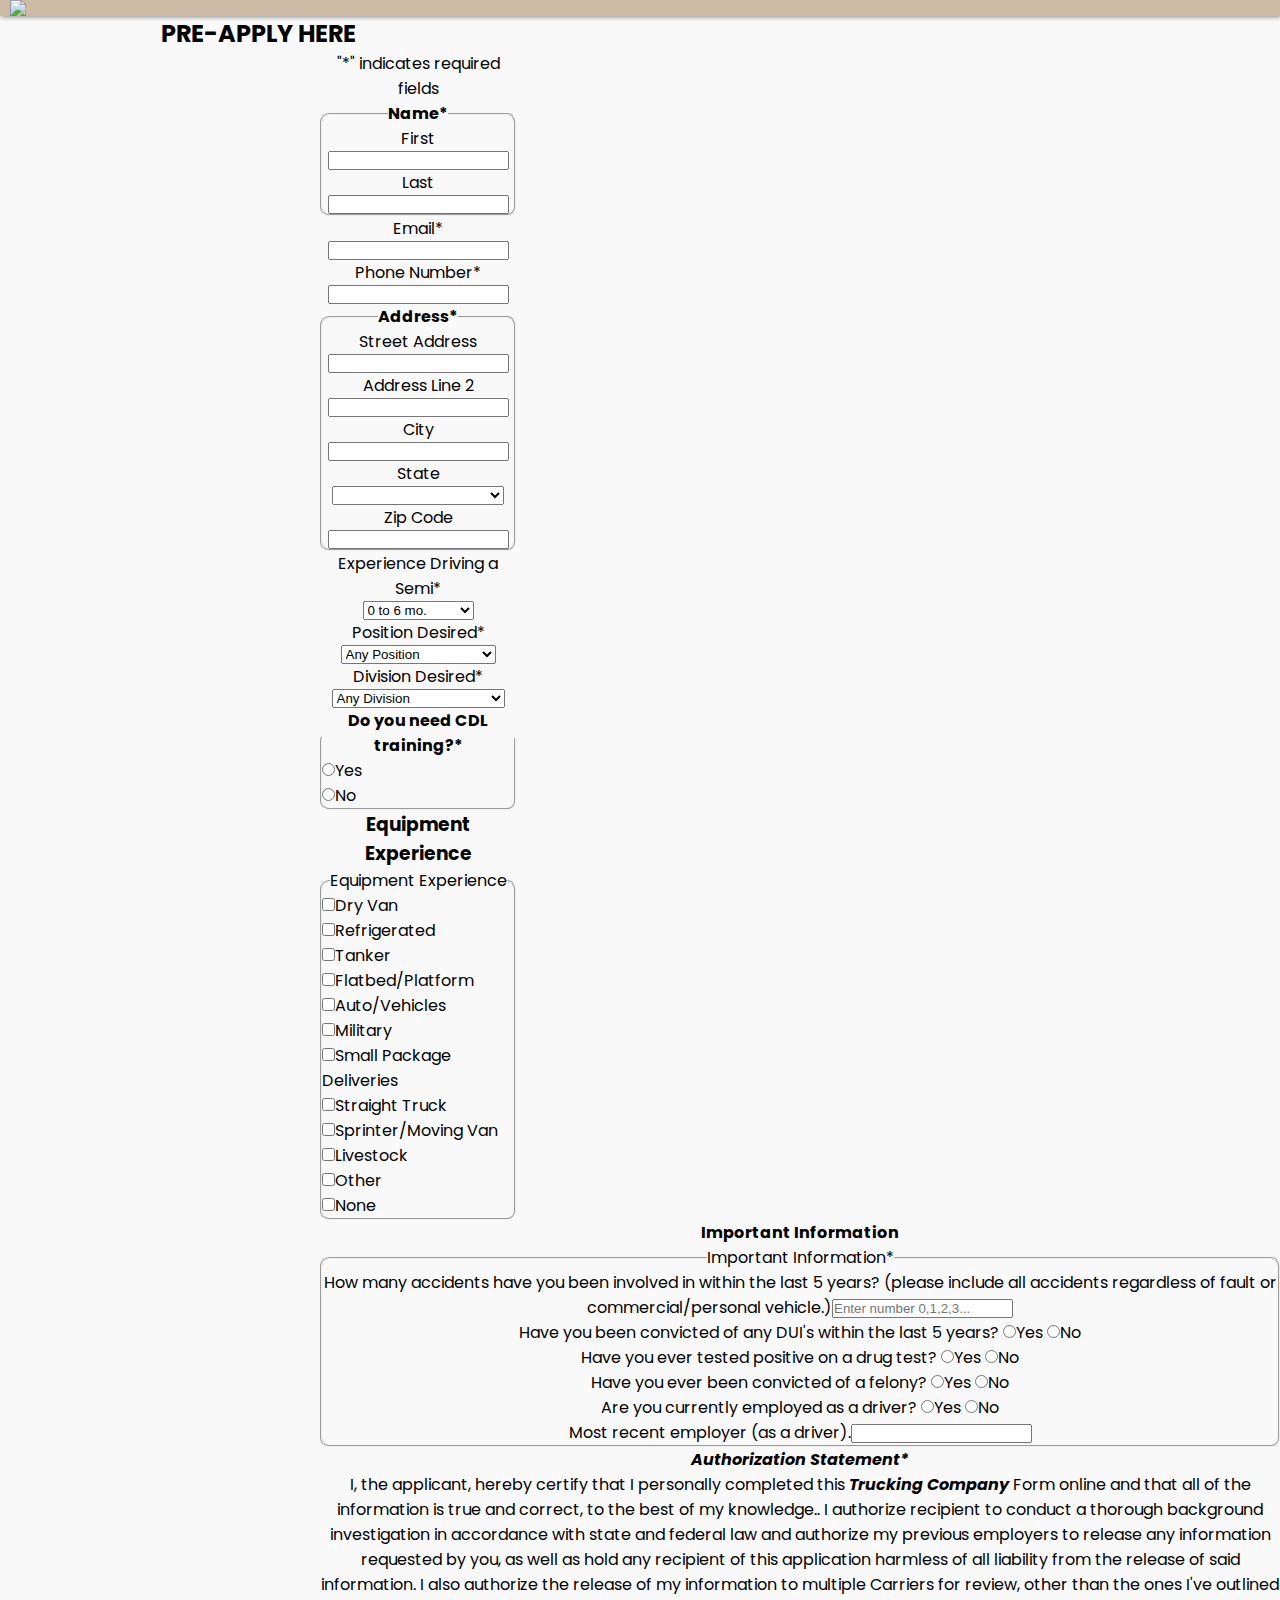
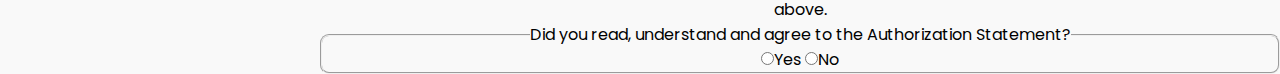
==== apply-here.html @ 95032266 "Update apply-here.html" ====
<html lang="en">
<head>
    <meta charset="UTF-8">
    <meta http-equiv="X-UA-Compatible" content="IE=edge">
    <meta name="viewport" content="width=device-width, initial-scale=1.0">
    <!-- App title -->
    <title>Responsive Pure CSS Menu</title>
    <!-- Link CSS file -->
    <link rel="stylesheet" href="main.css">
</head>
<body>
    <!-- Navigation bar -->
    <header class="header">
        <!-- Logo -->
        <a href="#" class="logo"><img src='https://raw.githubusercontent.com/codingfreak420/sidebar/main/images/logo.jpg'></a>
        <!-- Hamburger icon -->
        <input class="side-menu" type="checkbox" id="side-menu"/>
        <label class="hamb" for="side-menu"><span class="hamb-line"></span></label>
        <!-- Menu -->
        <nav class="nav">
            <ul class="menu">
                <li><a href="#">Request a Quote</a></li>
                <li><a href="#">Testimonials</a> </li>
                <li><a href="#">Apply Here</a></li>
                <li><a href="#">Gallery</a></li>
                <li><a href="#">Contact Us</a></li>
            </ul>
        </nav>
    </header>
    <!-- Main content -->
    <main>
        <article>
            <h2 id'center'<span class='description' id='centerapp'><style id='centerapp'>
@import url('https://fonts.googleapis.com/css2?family=Goldman:wght@700&display=swap');
</style>PRE-APPLY HERE</STYLE></span></h2>
            <p>
            </p>
        </article>
    </main>
</body>
					<main id='driverapp'>		<p id='centerapp'class='required_legend'>&quot;<span class="required_line_required_asterisk">*</span>&quot; indicates required fields</p>
<div class='appbody'> 
  <fieldset name='nameinfo' id='centerapp' ><legend id='centerapp'><label class='name'><b>Name<span class="required_line_required_asterisk">*</span></b></label></legend>
 <form><label for='first-name' class='first-name'id='first-name'>First</label> <input type='text' aria-required='true'></input></form>
 <form><label for='last-name'class='last-name' id='last-name'>Last</label> <input type='text' aria-required='true'></input></form>
    </fieldset>
   <p> <div class='section2' id='centerapp'><label for='email' class='email' id='email'>Email<span class="required_line_required_asterisk">*</span></label><div></div> <input type='text'aria-required='true'></input><div></div>
    <label for='phone-number'class='phone-number' id='phone-number'>Phone Number<span class="required_line_required_asterisk">*</span></label><div></div> <input type='text'aria-required='true'></input>
    </div></p>
    <div>
<p><fieldset name='address' class='addressset' id='centerapp'><legend id='centerapp'><label class='address'><b>Address<span class="required_line_required_asterisk">*</span></b></label></legend>
  <form><label for='street-address' class='street-address' id='street-address'>Street Address</label> <input type='text' aria-required='true'></input></form>
 <form><label for='address-line-2' class='address-line-2' id='address-line-2'>Address Line 2</label> <input type='text' aria-required='true'></input></form>
 <form><label for='city'class='city' id='city'>City</label> <input type='text' aria-required='true'></input></form><form> <label for='state'class='state' id='state'>State</label> <select name='slstate' id='slstate' aria-required='true'><option value='' selected='selected'></option><option value='Alabama' >Alabama</option><option value='Alaska' >Alaska</option><option value='American Samoa' >American Samoa</option><option value='Arizona' >Arizona</option><option value='Arkansas' >Arkansas</option><option value='California' >California</option><option value='Colorado' >Colorado</option><option value='Connecticut' >Connecticut</option><option value='Delaware' >Delaware</option><option value='District of Columbia' >District of Columbia</option><option value='Florida' >Florida</option><option value='Georgia' >Georgia</option><option value='Guam' >Guam</option><option value='Hawaii' >Hawaii</option><option value='Idaho' >Idaho</option><option value='Illinois' >Illinois</option><option value='Indiana' >Indiana</option><option value='Iowa' >Iowa</option><option value='Kansas' >Kansas</option><option value='Kentucky' >Kentucky</option><option value='Louisiana' >Louisiana</option><option value='Maine' >Maine</option><option value='Maryland' >Maryland</option><option value='Massachusetts' >Massachusetts</option><option value='Michigan' >Michigan</option><option value='Minnesota' >Minnesota</option><option value='Mississippi' >Mississippi</option><option value='Missouri' >Missouri</option><option value='Montana' >Montana</option><option value='Nebraska' >Nebraska</option><option value='Nevada' >Nevada</option><option value='New Hampshire' >New Hampshire</option><option value='New Jersey' >New Jersey</option><option value='New Mexico' >New Mexico</option><option value='New York' >New York</option><option value='North Carolina' >North Carolina</option><option value='North Dakota' >North Dakota</option><option value='Northern Mariana Islands' >Northern Mariana Islands</option><option value='Ohio' >Ohio</option><option value='Oklahoma' >Oklahoma</option><option value='Oregon' >Oregon</option><option value='Pennsylvania' >Pennsylvania</option><option value='Puerto Rico' >Puerto Rico</option><option value='Rhode Island' >Rhode Island</option><option value='South Carolina' >South Carolina</option><option value='South Dakota' >South Dakota</option><option value='Tennessee' >Tennessee</option><option value='Texas' >Texas</option><option value='Utah' >Utah</option><option value='U.S. Virgin Islands' >U.S. Virgin Islands</option><option value='Vermont' >Vermont</option><option value='Virginia' >Virginia</option><option value='Washington' >Washington</option><option value='West Virginia' >West Virginia</option><option value='Wisconsin' >Wisconsin</option><option value='Wyoming' >Wyoming</option><option value='Armed Forces Americas' >Armed Forces Americas</option><option value='Armed Forces Europe' >Armed Forces Europe</option><option value='Armed Forces Pacific' >Armed Forces Pacific</option></select></form><form> 
  <label for='zip-code' id='zip-code' class='zip-code'>Zip Code</label> <input type='text' aria-required='true'></input></form>
    </fieldset></p>
</div>    
<div class='section4'id='centerapp'><label for='experience' class='experience' id='experience'>Experience Driving a Semi<span class="required_line_required_asterisk">*</span></label><div></div> <select name='expsl' id='expsl' class='expsl'    aria-required="true" aria-invalid="false" ><option value='0 to 6 mo.' >0 to 6 mo.</option><option value='6 mo. to 1 yr.' >6 mo. to 1 yr.</option><option value='1 yr. to 2 yrs.' >1 yr. to 2 yrs.</option><option value='2 yrs. or More' >2 yrs. or More</option><option value='Does not apply' >Does not apply</option></select><div></div>
<label for='position-desired'class='position-desired' id='position-desired'>Position Desired<span class="required_line_required_asterisk">*</span></label><div></div> <select name='positiondesiredsl' id='positiondesiredsl' class='positiondesiredsl'    aria-required="true" ><option value='Any Position' >Any Position</option><option value='Company Driver Solo' >Company Driver Solo</option><option value='Company Driver Team' >Company Driver Team</option><option value='Owner Operator Solo' >Owner Operator Solo</option><option value='Owner Operator Team' >Owner Operator Team</option></select><div></div>
<label for='division'class='division' id='division'>Division Desired<span class="required_line_required_asterisk">*</span></label><div></div> <select name='divisionsl' id='divisionsl' class='divisionsl'    aria-required="true" ><option value='Any Division' >Any Division</option><option value='Regional/TX Refrigerated' >Regional/TX Refrigerated</option><option value='OTR Regrigerated' >OTR Regrigerated</option><option value='Regional/TX Dry Van' >Regional/TX Dry Van</option><option value='OTR Dry Van' >OTR Dry Van Team</option></select></div><div></div>
<p><fieldset name='trainingset'><legend id='centerapp'><label class='training'><b>Do you need CDL training?<span class="required_line_required_asterisk">*</span></b></label></legend>
  <input type='radio'name='training'value='yes' id='yes' class='trainingyes'required ><label for='trainingyes'>Yes</radio></label><br>
  <div></div>
  <input type='radio'value='no' name='training' id='no' class='trainingno'><label for='trainingno'>No</radio></label></fieldset></p>
  <div></div>
  <h3 id='centerapp'>Equipment Experience</h3>
    <fieldset><legend id='centerapp'>Equipment Experience</legend><div></div>
    <input type='checkbox'><label for='dryvan' class='dryvan'>Dry Van</label></input><div></div>
    <input type='checkbox'><label for='refrigerated' class='refrigerated'>Refrigerated</label></input><div></div>
    <input type='checkbox'><label for='tanker' class='tanker'>Tanker</label></input><div></div>
    <input type='checkbox'><label for='flatbed' class='flatbed'>Flatbed/Platform</label></input><div></div>
    <input type='checkbox'><label for='auto' class='auto'>Auto/Vehicles</label></input><div></div>
    <input type='checkbox'><label for='military' class='military'>Military</label></input><div></div>
    <input type='checkbox'><label for='smallpack' class='smallpack'>Small Package Deliveries</label></input><div></div>
    <input type='checkbox'><label for='straight-truck' class='straight-truck'>Straight Truck</label></input><div></div>
    <input type='checkbox'><label for='sprinter' class='sprinter'>Sprinter/Moving Van</label></input><div></div>
    <input type='checkbox'><label for='livestock' class='livestock'>Livestock</label></input><div></div>
    <input type='checkbox'><label for='othereqex' class='othereqex'>Other</label></input><div></div><input type='checkbox'><label for='noneeqexp' class='noneeqexp'>None</label></input><div></div></fieldset>
<div></div>
  <h4 id='centerapp'>Important Information</h4>

    <fieldset id='centerapp'><legend id='centerapp'>Important Information<span class="required_line_required_asterisk">*</span></legend>
    <ul>
    <li><label for='accidents' class='accidents'id='accidents'>How many accidents have you been involved in within the last 5 years? (please include all accidents regardless of fault or commercial/personal vehicle.)</label><input name='accidents' placeholder='Enter number 0,1,2,3...' aria-required="true"></li>
    <li><label for='dui'>Have you been convicted of any DUI's within the last 5 years? </label><input type='radio'name='duiradio'id='yesdui'class='yesdui'required><label>Yes</label>
     <input type='radio' name='duiradio' id='nodui' class='nodui'><label>No</label></li>
     <li>Have you ever tested positive on a drug test? 
       <input type='radio'name='drugtestradio'id='yesdrugtest'class='yesdrugtest' required><label>Yes</label>
     <input type='radio' name='drugtestradio' id='nodrugtest' class='nodrugtest'><label>No</label>
     </li>
     <li>Have you ever been convicted of a felony?
       <input type='radio'name='felonyradio'id='yesfelony'class='yesfelony' required><label>Yes</label>
     <input type='radio' name='felonyradio' id='nofelony' class='nofelony'><label>No</label>
     </li>
     <li>Are you currently employed as a driver? <input type='radio'name='employedradio'id='yesemployed'class='yesemplpoyed' required><label>Yes</label>
     <input type='radio' name='employedradio' id='noemployed' class='noemployed'><label>No</label>
     <li>Most recent employer (as a driver).<input type='text' id='recent-employer' class='recent-employer' required /></li>
     </ul>
    </fieldset>
 <h4 id='centerapp'><i>Authorization Statement<span class="required_line_required_asterisk">*</i></h4> 
 <div id='centerapp'>I, the applicant, hereby certify that I personally completed this <b><i>Trucking Company</i></b> Form online and that all of the information is true and correct, to the best of my knowledge.. I authorize recipient to conduct a thorough background investigation in accordance with state and federal law and authorize my previous employers to release any information requested by you, as well as hold any recipient of this application harmless of all liability from the release of said information.  I also authorize the release of my information to multiple Carriers for review, other than the ones I've outlined above. </div>
 <p><fieldset id='centerapp'><legend id='centerapp'>Did you read, understand and agree to the Authorization Statement?</legend><input type='radio'name='authorizeradio'id='yesauthorize'class='yesauthorize' required><label>Yes</label>
     <input type='radio' name='authorizeradio' id='noauthorize' class='noautorize'><label>No</label></fieldset></p>   </main></body>
</html>
---- main.css ----
/* Theming */
@import url("https://fonts.googleapis.com/css2?family=Poppins:wght@400;700&display=swap"); /* import font */

:root{
    --white: #f9f9f9;
    --black: #CDBAA5;
    --gray: #85888C;
} /* variables*/

/* Reset */
*{
    margin: 0;
    padding: 0;
    box-sizing: border-box;
}
body{
    background-color: var(--white);
    font-family: "Poppins", sans-serif;
}
a{
    text-decoration: none;
}
ul{
    list-style: none;
}

/* Header */
.header{
    background-color: var(--black);
    box-shadow: 1px 1px 5px 0px var(--gray);
    position: sticky;
    top: 0;
    width: 100%;
}
/* Logo */
.logo{
    display: inline-block;
    color: var(--white);
    font-size: 60px;
    margin-left: 10px;
}

/* Nav menu */
.nav{
    width: 100%;
    height: 100%;
    position: fixed;
    background-color: var(--black);
    overflow: hidden;

}
.menu a{
    display: block;
    padding: 30px;
    color: var(--white);
}
.menu a:hover{
    background-color: var(--gray);
}
.nav{
    max-height: 0;
    transition: max-height .5s ease-out;
}

/* Menu Icon */
.hamb{
    cursor: pointer;
    float: right;
    padding: 40px 20px;
}/* Style label tag */

.hamb-line {
    background: var(--white);
    display: block;
    height: 2px;
    position: relative;
    width: 24px;

} /* Style span tag */

.hamb-line::before,
.hamb-line::after{
    background: var(--white);
    content: '';
    display: block;
    height: 100%;
    position: absolute;
    transition: all .2s ease-out;
    width: 100%;
}
.hamb-line::before{
    top: 5px;
}
.hamb-line::after{
    top: -5px;
}

.side-menu {
    display: none;
} /* Hide checkbox */


/* Toggle menu icon */
.side-menu:checked ~ nav{
    max-height: 100%;
}
.side-menu:checked ~ .hamb .hamb-line {
    background: transparent;
}
.side-menu:checked ~ .hamb .hamb-line::before {
    transform: rotate(-45deg);
    top:0;
}
.side-menu:checked ~ .hamb .hamb-line::after {
    transform: rotate(45deg);
    top:0;
}

/* Responsiveness */
@media (min-width: 1040px) {
    .nav{
        max-height: none;
        top: 0;
        position: relative;
        float: right;
        width: fit-content;
        background-color: transparent;
    }
    .menu li{
        float: left;
    }
    .menu a:hover{
        background-color: transparent;
        color: var(--gray);

    }

    .hamb{
        display: none;
    }
}


#centerapp {text-align: center;
  margin:auto;}



fieldset {border-radius: 9px}

#driverapp { padding-left: 25%;}
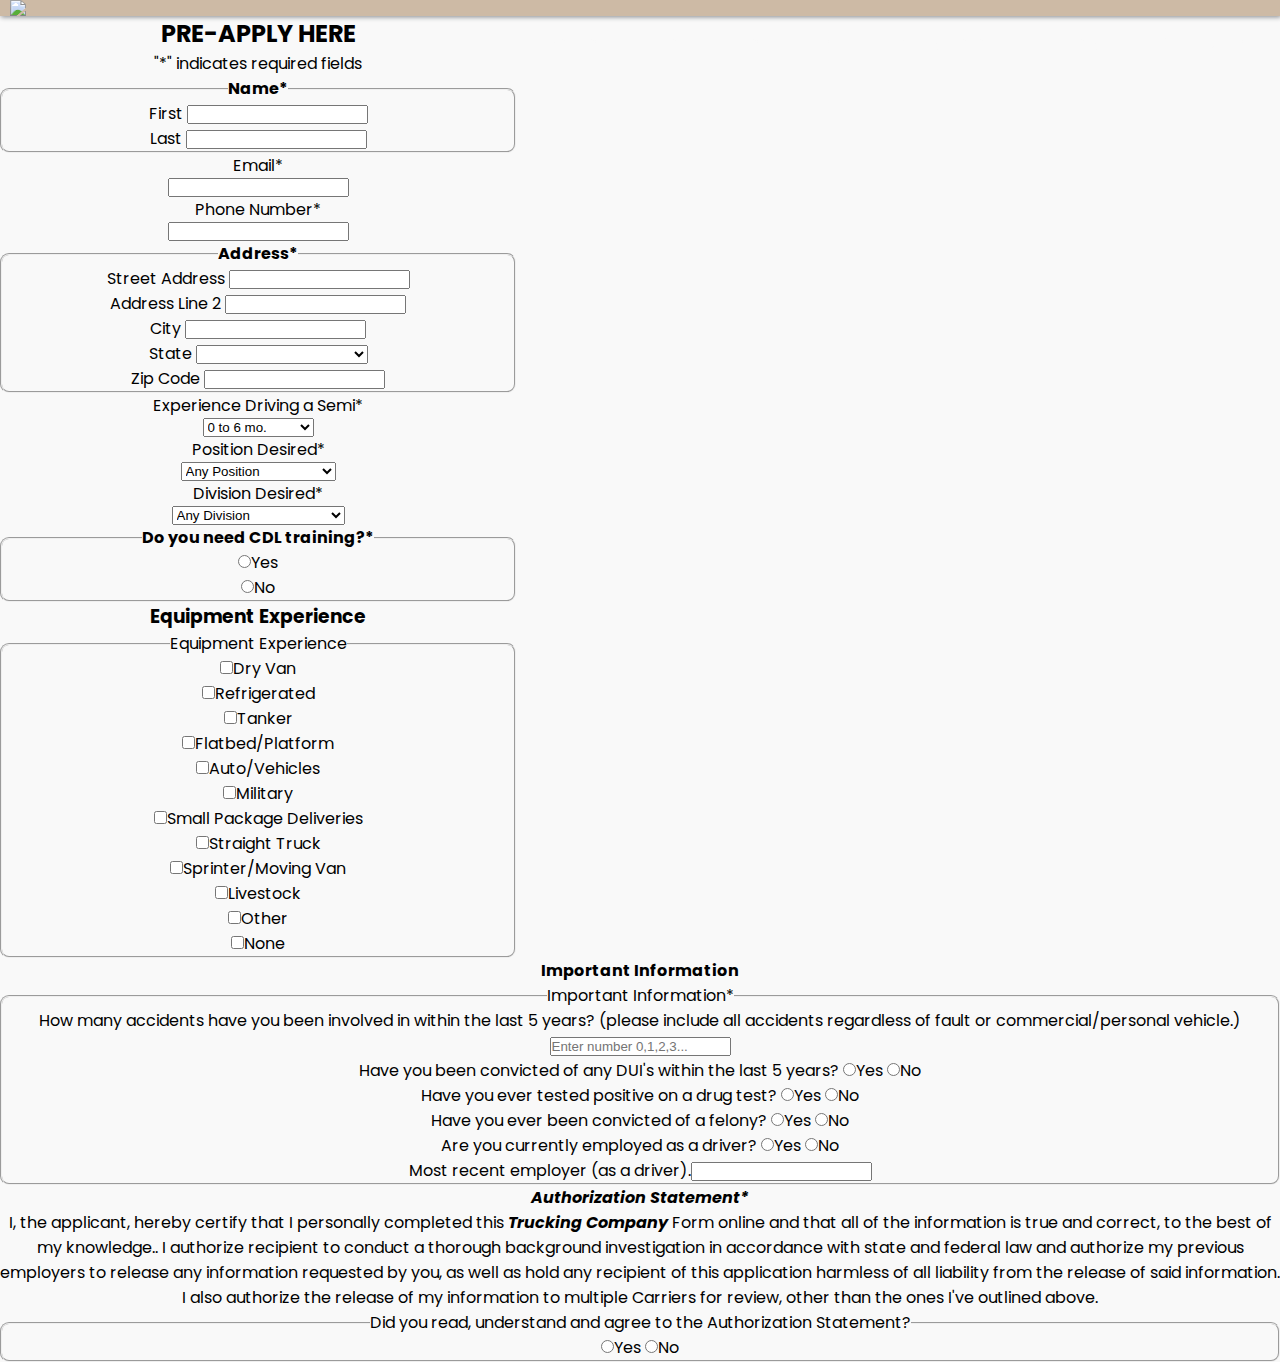
==== commit 644a913a: "Update apply-here.html" ====
--- a/apply-here.html
+++ b/apply-here.html
@@ -30,7 +30,7 @@
     <!-- Main content -->
     <main>
         <article>
-            <h2 id'center'<span class='description' id='centerapp'><style id='centerapp'>
+            <h2 id'centerapp'<span class='description' id='centerapp'><style id='centerapp'>
 @import url('https://fonts.googleapis.com/css2?family=Goldman:wght@700&display=swap');
 </style>PRE-APPLY HERE</STYLE></span></h2>
             <p>
@@ -38,7 +38,7 @@
         </article>
     </main>
 </body>
-					<main id='driverapp'>		<p id='centerapp'class='required_legend'>&quot;<span class="required_line_required_asterisk">*</span>&quot; indicates required fields</p>
+					<main id='centerapp'>		<p id='centerapp'class='required_legend'>&quot;<span class="required_line_required_asterisk">*</span>&quot; indicates required fields</p>
 <div class='appbody'> 
   <fieldset name='nameinfo' id='centerapp' ><legend id='centerapp'><label class='name'><b>Name<span class="required_line_required_asterisk">*</span></b></label></legend>
  <form><label for='first-name' class='first-name'id='first-name'>First</label> <input type='text' aria-required='true'></input></form>
--- a/main.css
+++ b/main.css
@@ -148,6 +148,7 @@
 
 fieldset {border-radius: 9px}
 
-#driverapp { padding-left: 25%;}
+#driverapp { padding-left: 40%;
+margin-right: -40%}
 
 
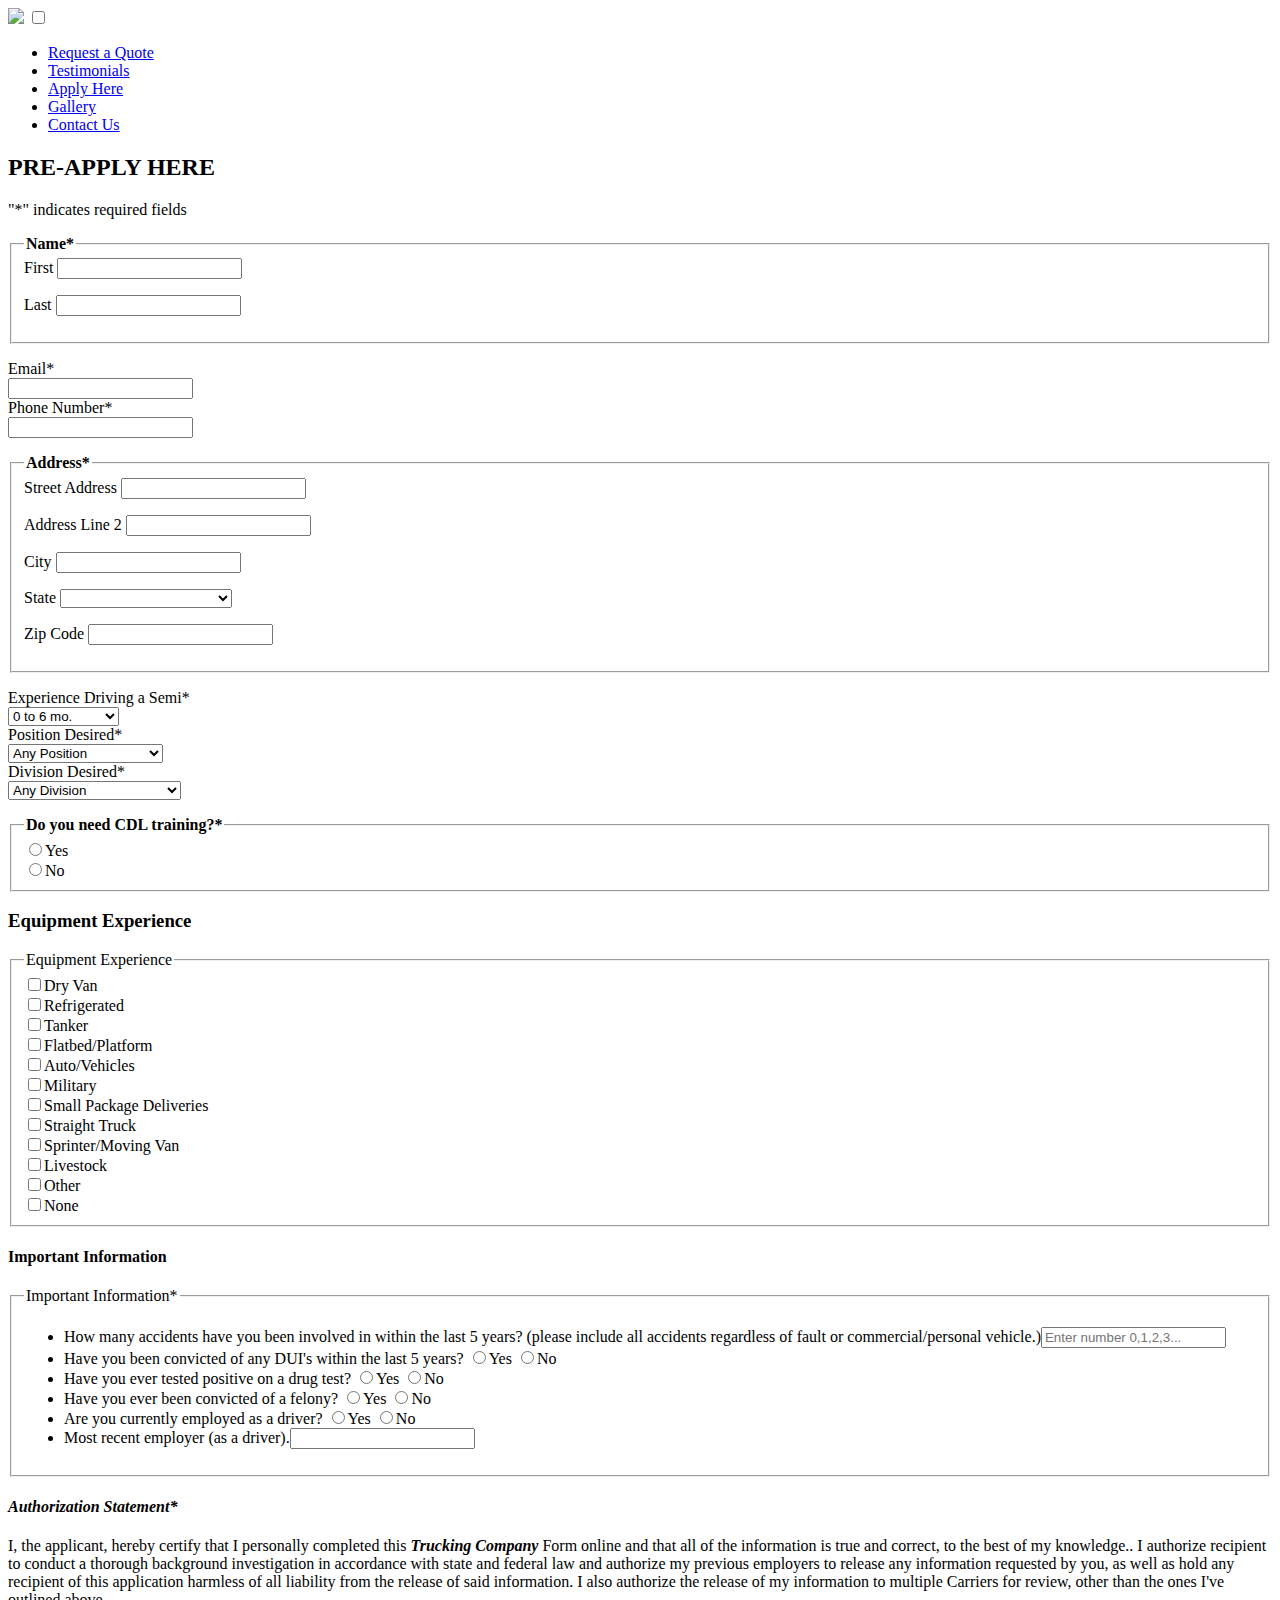
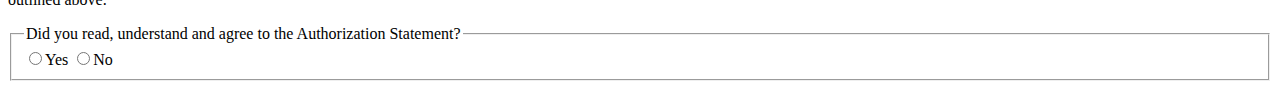
==== commit 1fe529c2: "Update apply-here.html" ====
--- a/apply-here.html
+++ b/apply-here.html
@@ -6,7 +6,7 @@
     <!-- App title -->
     <title>Responsive Pure CSS Menu</title>
     <!-- Link CSS file -->
-    <link rel="stylesheet" href="main.css">
+    <link rel="stylesheet" href="styles.css">
 </head>
 <body>
     <!-- Navigation bar -->
@@ -30,7 +30,7 @@
     <!-- Main content -->
     <main>
         <article>
-            <h2 id'centerapp'<span class='description' id='centerapp'><style id='centerapp'>
+          <h2 id'centerapp'<span class='description' id='centerapp'><style id='centerapp'>
 @import url('https://fonts.googleapis.com/css2?family=Goldman:wght@700&display=swap');
 </style>PRE-APPLY HERE</STYLE></span></h2>
             <p>
@@ -38,9 +38,9 @@
         </article>
     </main>
 </body>
-					<main id='centerapp'>		<p id='centerapp'class='required_legend'>&quot;<span class="required_line_required_asterisk">*</span>&quot; indicates required fields</p>
+			<main id='centerapp'>		<p id='centerapp'class='required_legend'>&quot;<span class="required_line_required_asterisk">*</span>&quot; indicates required fields</p>
 <div class='appbody'> 
-  <fieldset name='nameinfo' id='centerapp' ><legend id='centerapp'><label class='name'><b>Name<span class="required_line_required_asterisk">*</span></b></label></legend>
+  <fieldset name='nameinfo' id='centerapp' ><legend id='centerappheader'><label class='name'><b>Name<span class="required_line_required_asterisk">*</span></b></label></legend>
  <form><label for='first-name' class='first-name'id='first-name'>First</label> <input type='text' aria-required='true'></input></form>
  <form><label for='last-name'class='last-name' id='last-name'>Last</label> <input type='text' aria-required='true'></input></form>
     </fieldset>
@@ -48,7 +48,7 @@
     <label for='phone-number'class='phone-number' id='phone-number'>Phone Number<span class="required_line_required_asterisk">*</span></label><div></div> <input type='text'aria-required='true'></input>
     </div></p>
     <div>
-<p><fieldset name='address' class='addressset' id='centerapp'><legend id='centerapp'><label class='address'><b>Address<span class="required_line_required_asterisk">*</span></b></label></legend>
+<p><fieldset name='address' class='addressset' id='centerapp'><legend id='centerappheader'><label class='address'><b>Address<span class="required_line_required_asterisk">*</span></b></label></legend>
   <form><label for='street-address' class='street-address' id='street-address'>Street Address</label> <input type='text' aria-required='true'></input></form>
  <form><label for='address-line-2' class='address-line-2' id='address-line-2'>Address Line 2</label> <input type='text' aria-required='true'></input></form>
  <form><label for='city'class='city' id='city'>City</label> <input type='text' aria-required='true'></input></form><form> <label for='state'class='state' id='state'>State</label> <select name='slstate' id='slstate' aria-required='true'><option value='' selected='selected'></option><option value='Alabama' >Alabama</option><option value='Alaska' >Alaska</option><option value='American Samoa' >American Samoa</option><option value='Arizona' >Arizona</option><option value='Arkansas' >Arkansas</option><option value='California' >California</option><option value='Colorado' >Colorado</option><option value='Connecticut' >Connecticut</option><option value='Delaware' >Delaware</option><option value='District of Columbia' >District of Columbia</option><option value='Florida' >Florida</option><option value='Georgia' >Georgia</option><option value='Guam' >Guam</option><option value='Hawaii' >Hawaii</option><option value='Idaho' >Idaho</option><option value='Illinois' >Illinois</option><option value='Indiana' >Indiana</option><option value='Iowa' >Iowa</option><option value='Kansas' >Kansas</option><option value='Kentucky' >Kentucky</option><option value='Louisiana' >Louisiana</option><option value='Maine' >Maine</option><option value='Maryland' >Maryland</option><option value='Massachusetts' >Massachusetts</option><option value='Michigan' >Michigan</option><option value='Minnesota' >Minnesota</option><option value='Mississippi' >Mississippi</option><option value='Missouri' >Missouri</option><option value='Montana' >Montana</option><option value='Nebraska' >Nebraska</option><option value='Nevada' >Nevada</option><option value='New Hampshire' >New Hampshire</option><option value='New Jersey' >New Jersey</option><option value='New Mexico' >New Mexico</option><option value='New York' >New York</option><option value='North Carolina' >North Carolina</option><option value='North Dakota' >North Dakota</option><option value='Northern Mariana Islands' >Northern Mariana Islands</option><option value='Ohio' >Ohio</option><option value='Oklahoma' >Oklahoma</option><option value='Oregon' >Oregon</option><option value='Pennsylvania' >Pennsylvania</option><option value='Puerto Rico' >Puerto Rico</option><option value='Rhode Island' >Rhode Island</option><option value='South Carolina' >South Carolina</option><option value='South Dakota' >South Dakota</option><option value='Tennessee' >Tennessee</option><option value='Texas' >Texas</option><option value='Utah' >Utah</option><option value='U.S. Virgin Islands' >U.S. Virgin Islands</option><option value='Vermont' >Vermont</option><option value='Virginia' >Virginia</option><option value='Washington' >Washington</option><option value='West Virginia' >West Virginia</option><option value='Wisconsin' >Wisconsin</option><option value='Wyoming' >Wyoming</option><option value='Armed Forces Americas' >Armed Forces Americas</option><option value='Armed Forces Europe' >Armed Forces Europe</option><option value='Armed Forces Pacific' >Armed Forces Pacific</option></select></form><form> 
@@ -58,13 +58,13 @@
 <div class='section4'id='centerapp'><label for='experience' class='experience' id='experience'>Experience Driving a Semi<span class="required_line_required_asterisk">*</span></label><div></div> <select name='expsl' id='expsl' class='expsl'    aria-required="true" aria-invalid="false" ><option value='0 to 6 mo.' >0 to 6 mo.</option><option value='6 mo. to 1 yr.' >6 mo. to 1 yr.</option><option value='1 yr. to 2 yrs.' >1 yr. to 2 yrs.</option><option value='2 yrs. or More' >2 yrs. or More</option><option value='Does not apply' >Does not apply</option></select><div></div>
 <label for='position-desired'class='position-desired' id='position-desired'>Position Desired<span class="required_line_required_asterisk">*</span></label><div></div> <select name='positiondesiredsl' id='positiondesiredsl' class='positiondesiredsl'    aria-required="true" ><option value='Any Position' >Any Position</option><option value='Company Driver Solo' >Company Driver Solo</option><option value='Company Driver Team' >Company Driver Team</option><option value='Owner Operator Solo' >Owner Operator Solo</option><option value='Owner Operator Team' >Owner Operator Team</option></select><div></div>
 <label for='division'class='division' id='division'>Division Desired<span class="required_line_required_asterisk">*</span></label><div></div> <select name='divisionsl' id='divisionsl' class='divisionsl'    aria-required="true" ><option value='Any Division' >Any Division</option><option value='Regional/TX Refrigerated' >Regional/TX Refrigerated</option><option value='OTR Regrigerated' >OTR Regrigerated</option><option value='Regional/TX Dry Van' >Regional/TX Dry Van</option><option value='OTR Dry Van' >OTR Dry Van Team</option></select></div><div></div>
-<p><fieldset name='trainingset'><legend id='centerapp'><label class='training'><b>Do you need CDL training?<span class="required_line_required_asterisk">*</span></b></label></legend>
+<p><fieldset id='centerapp' name='trainingset'><legend id='centerappheader'><label class='training'><b>Do you need CDL training?<span class="required_line_required_asterisk">*</span></b></label></legend>
   <input type='radio'name='training'value='yes' id='yes' class='trainingyes'required ><label for='trainingyes'>Yes</radio></label><br>
   <div></div>
   <input type='radio'value='no' name='training' id='no' class='trainingno'><label for='trainingno'>No</radio></label></fieldset></p>
   <div></div>
   <h3 id='centerapp'>Equipment Experience</h3>
-    <fieldset><legend id='centerapp'>Equipment Experience</legend><div></div>
+    <fieldset id='centerapp'><legend id='centerappheader'>Equipment Experience</legend><div></div>
     <input type='checkbox'><label for='dryvan' class='dryvan'>Dry Van</label></input><div></div>
     <input type='checkbox'><label for='refrigerated' class='refrigerated'>Refrigerated</label></input><div></div>
     <input type='checkbox'><label for='tanker' class='tanker'>Tanker</label></input><div></div>
@@ -77,9 +77,9 @@
     <input type='checkbox'><label for='livestock' class='livestock'>Livestock</label></input><div></div>
     <input type='checkbox'><label for='othereqex' class='othereqex'>Other</label></input><div></div><input type='checkbox'><label for='noneeqexp' class='noneeqexp'>None</label></input><div></div></fieldset>
 <div></div>
-  <h4 id='centerapp'>Important Information</h4>
+<h4 id='centerapp'>Important Information</h4>
 
-    <fieldset id='centerapp'><legend id='centerapp'>Important Information<span class="required_line_required_asterisk">*</span></legend>
+    <fieldset id='centerapp'><legend id='centerappheader'>Important Information<span class="required_line_required_asterisk">*</span></legend>
     <ul>
     <li><label for='accidents' class='accidents'id='accidents'>How many accidents have you been involved in within the last 5 years? (please include all accidents regardless of fault or commercial/personal vehicle.)</label><input name='accidents' placeholder='Enter number 0,1,2,3...' aria-required="true"></li>
     <li><label for='dui'>Have you been convicted of any DUI's within the last 5 years? </label><input type='radio'name='duiradio'id='yesdui'class='yesdui'required><label>Yes</label>
@@ -99,6 +99,6 @@
     </fieldset>
  <h4 id='centerapp'><i>Authorization Statement<span class="required_line_required_asterisk">*</i></h4> 
  <div id='centerapp'>I, the applicant, hereby certify that I personally completed this <b><i>Trucking Company</i></b> Form online and that all of the information is true and correct, to the best of my knowledge.. I authorize recipient to conduct a thorough background investigation in accordance with state and federal law and authorize my previous employers to release any information requested by you, as well as hold any recipient of this application harmless of all liability from the release of said information.  I also authorize the release of my information to multiple Carriers for review, other than the ones I've outlined above. </div>
- <p><fieldset id='centerapp'><legend id='centerapp'>Did you read, understand and agree to the Authorization Statement?</legend><input type='radio'name='authorizeradio'id='yesauthorize'class='yesauthorize' required><label>Yes</label>
+ <p><fieldset id='centerapp'><legend id='centerappheader'>Did you read, understand and agree to the Authorization Statement?</legend><input type='radio'name='authorizeradio'id='yesauthorize'class='yesauthorize' required><label>Yes</label>
      <input type='radio' name='authorizeradio' id='noauthorize' class='noautorize'><label>No</label></fieldset></p>   </main></body>
 </html>    
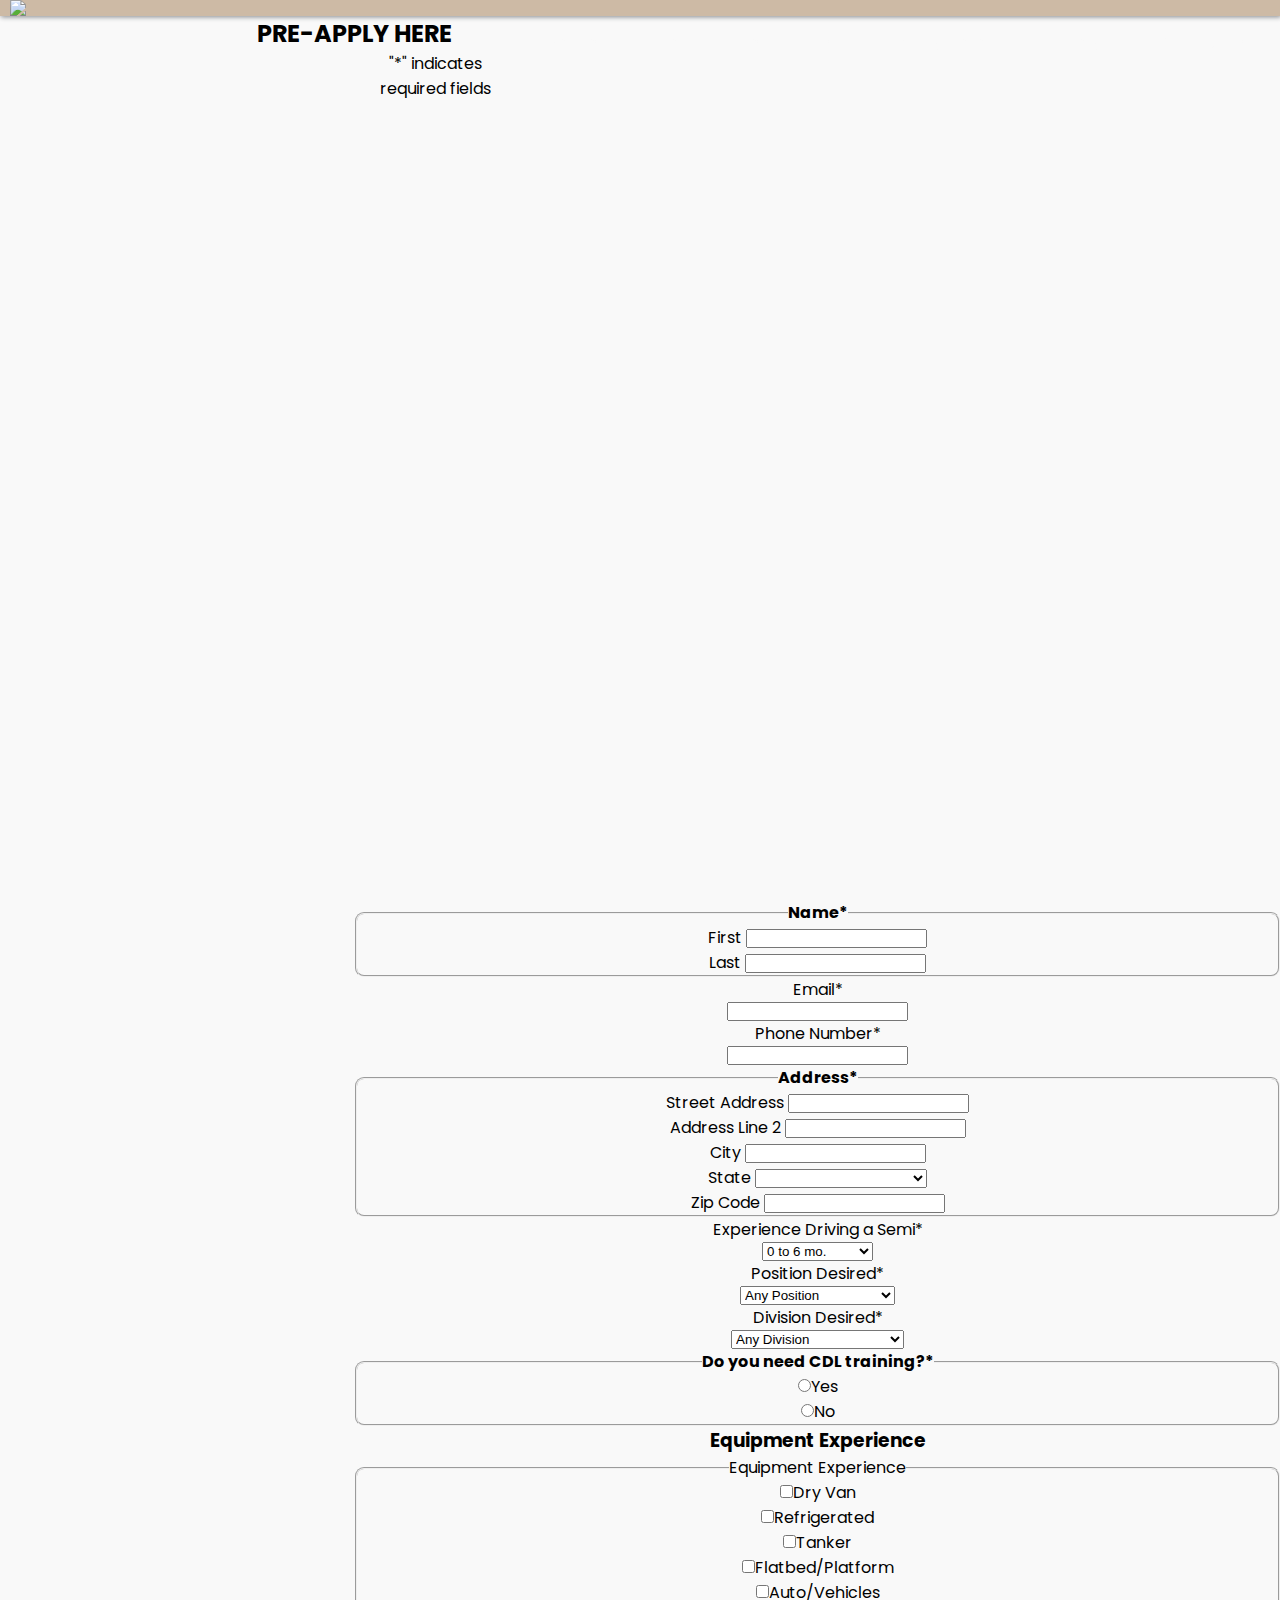
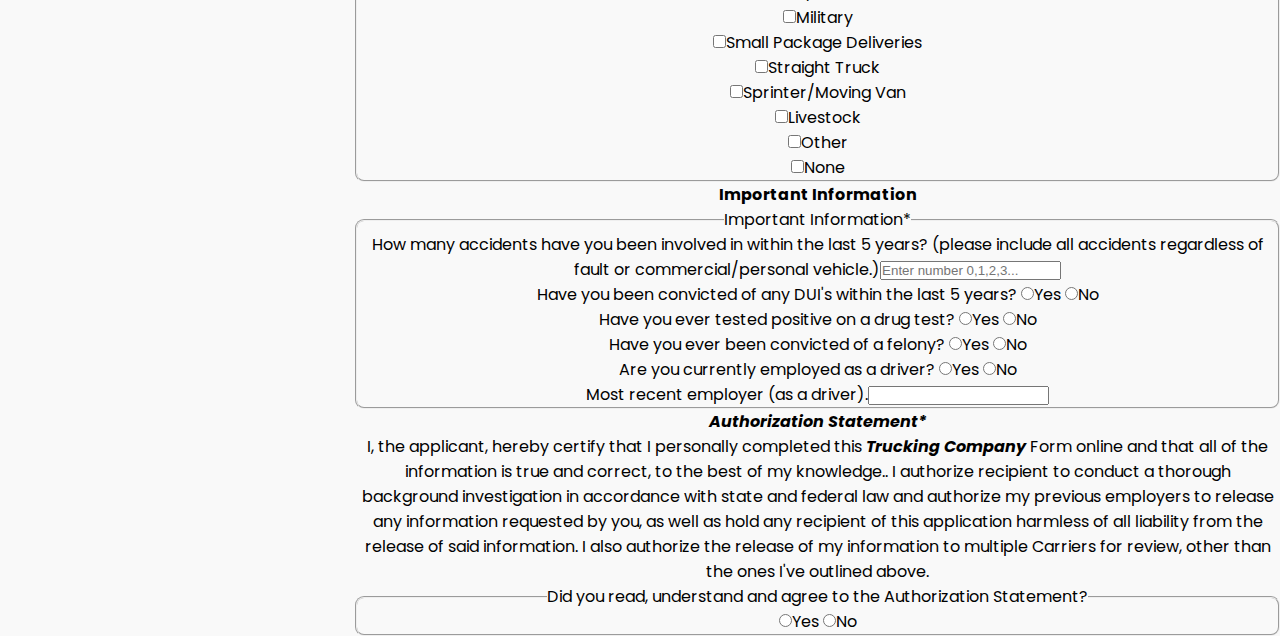
==== commit 9fb45e79: "Update apply-here.html" ====
--- a/apply-here.html
+++ b/apply-here.html
@@ -6,7 +6,7 @@
     <!-- App title -->
     <title>Responsive Pure CSS Menu</title>
     <!-- Link CSS file -->
-    <link rel="stylesheet" href="styles.css">
+    <link rel="stylesheet" href="main.css">
 </head>
 <body>
     <!-- Navigation bar -->
--- a/main.css
+++ b/main.css
@@ -0,0 +1,151 @@
+/* Theming */
+@import url("https://fonts.googleapis.com/css2?family=Poppins:wght@400;700&display=swap"); /* import font */
+
+:root{
+    --white: #f9f9f9;
+    --black: #CDBAA5;
+    --gray: #85888C;
+} /* variables*/
+
+/* Reset */
+*{
+    margin: 0;
+    padding: 0;
+    box-sizing: border-box;
+}
+body{
+    background-color: var(--white);
+    font-family: "Poppins", sans-serif;
+}
+a{
+    text-decoration: none;
+}
+ul{
+    list-style: none;
+}
+
+/* Header */
+.header{
+    background-color: var(--black);
+    box-shadow: 1px 1px 5px 0px var(--gray);
+    position: sticky;
+    top: 0;
+    width: 100%;
+}
+/* Logo */
+.logo{
+    display: inline-block;
+    color: var(--white);
+    font-size: 60px;
+    margin-left: 10px;
+}
+
+/* Nav menu */
+.nav{
+    width: 100%;
+    height: 100%;
+    position: fixed;
+    background-color: var(--black);
+    overflow: hidden;
+
+}
+.menu a{
+    display: block;
+    padding: 30px;
+    color: var(--white);
+}
+.menu a:hover{
+    background-color: var(--gray);
+}
+.nav{
+    max-height: 0;
+    transition: max-height .5s ease-out;
+}
+
+/* Menu Icon */
+.hamb{
+    cursor: pointer;
+    float: right;
+    padding: 40px 20px;
+}/* Style label tag */
+
+.hamb-line {
+    background: var(--white);
+    display: block;
+    height: 2px;
+    position: relative;
+    width: 24px;
+
+} /* Style span tag */
+
+.hamb-line::before,
+.hamb-line::after{
+    background: var(--white);
+    content: '';
+    display: block;
+    height: 100%;
+    position: absolute;
+    transition: all .2s ease-out;
+    width: 100%;
+}
+.hamb-line::before{
+    top: 5px;
+}
+.hamb-line::after{
+    top: -5px;
+}
+
+.side-menu {
+    display: none;
+} /* Hide checkbox */
+
+
+/* Toggle menu icon */
+.side-menu:checked ~ nav{
+    max-height: 100%;
+}
+.side-menu:checked ~ .hamb .hamb-line {
+    background: transparent;
+}
+.side-menu:checked ~ .hamb .hamb-line::before {
+    transform: rotate(-45deg);
+    top:0;
+}
+.side-menu:checked ~ .hamb .hamb-line::after {
+    transform: rotate(45deg);
+    top:0;
+}
+
+/* Responsiveness */
+@media (min-width: 1040px) {
+    .nav{
+        max-height: none;
+        top: 0;
+        position: relative;
+        float: right;
+        width: fit-content;
+        background-color: transparent;
+    }
+    .menu li{
+        float: left;
+    }
+    .menu a:hover{
+        background-color: transparent;
+        color: var(--gray);
+
+    }
+
+    .hamb{
+        display: none;
+    }
+}
+
+
+#centerapp {text-align: center;
+  margin-left: 15%; 
+}
+
+
+
+fieldset {border-radius: 9px}
+
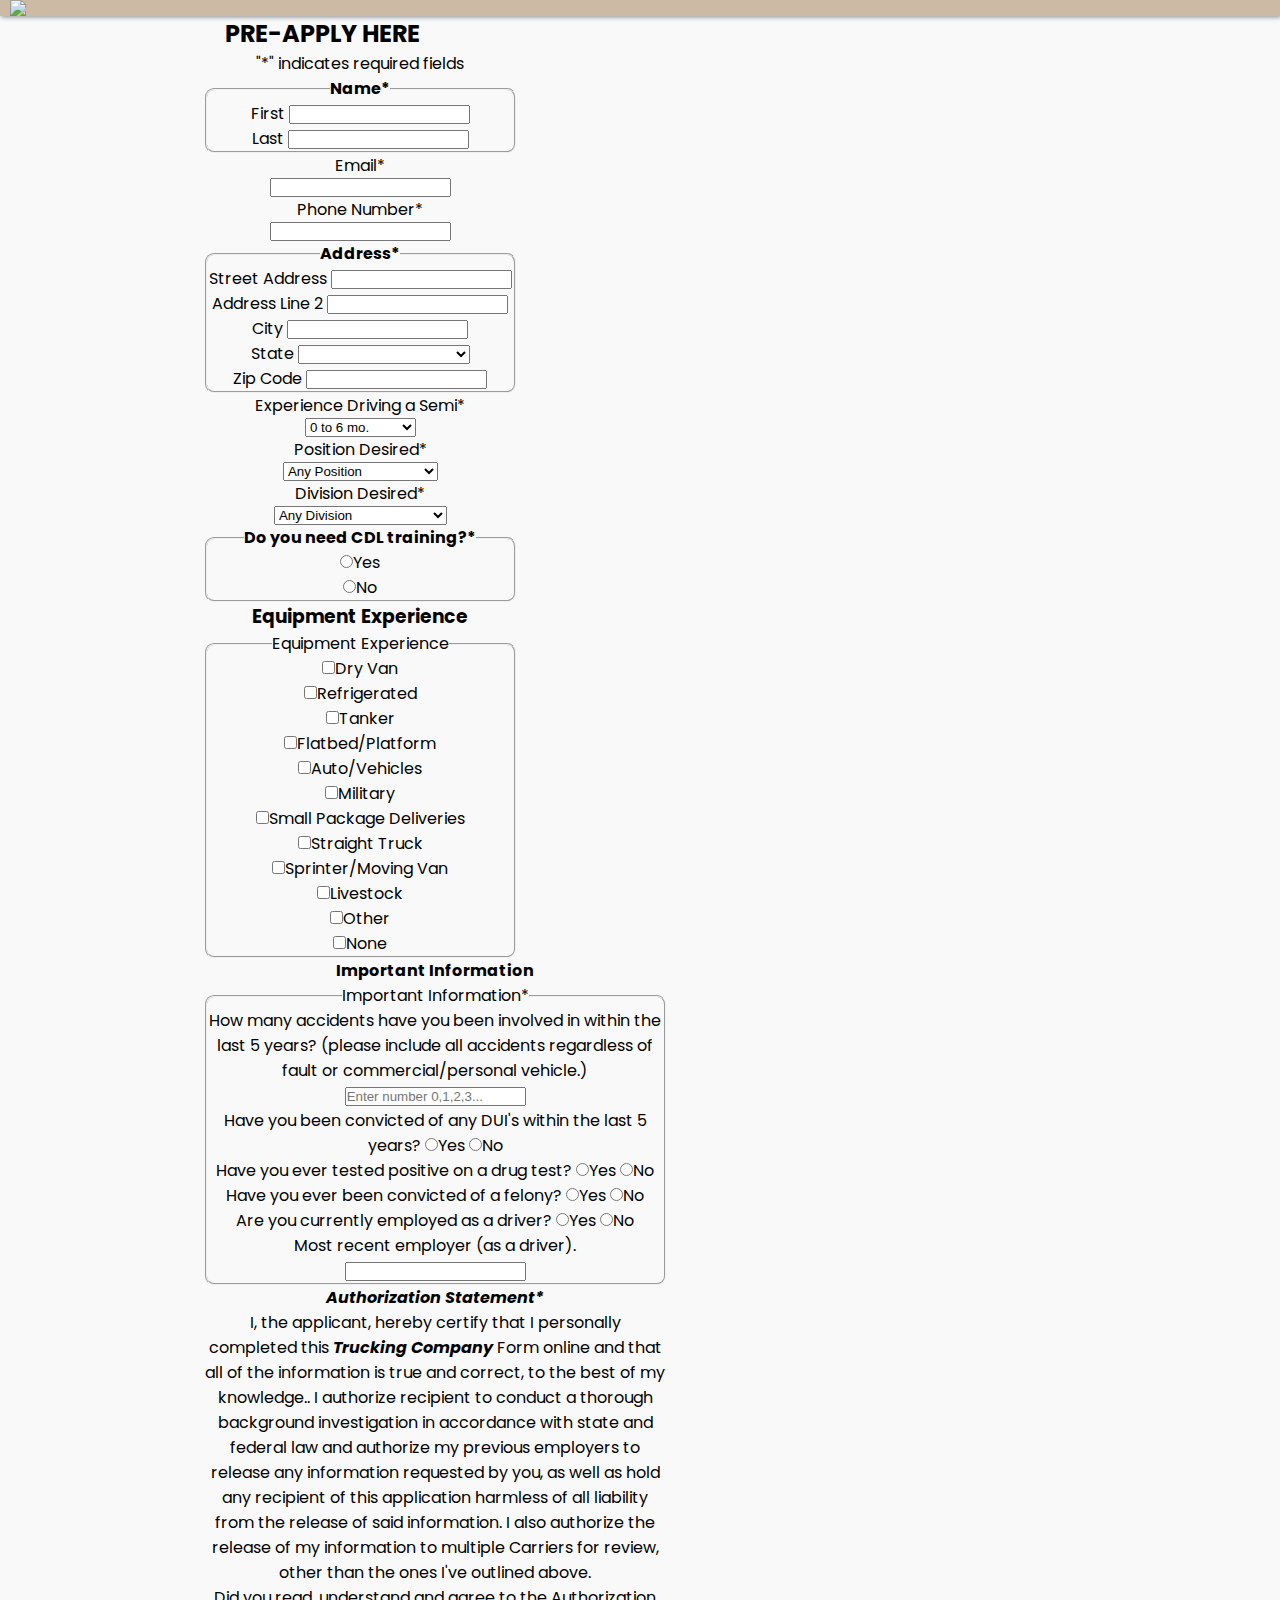
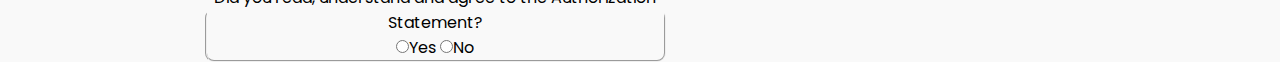
==== commit 3eadfad6: "Update apply-here.html" ====
--- a/apply-here.html
+++ b/apply-here.html
@@ -38,7 +38,7 @@
         </article>
     </main>
 </body>
-			<main id='centerapp'>		<p id='centerapp'class='required_legend'>&quot;<span class="required_line_required_asterisk">*</span>&quot; indicates required fields</p>
+			<main id='centerapp' class='centerapp'>		<p id='centerapp'class='required_legend'>&quot;<span class="required_line_required_asterisk">*</span>&quot; indicates required fields</p>
 <div class='appbody'> 
   <fieldset name='nameinfo' id='centerapp' ><legend id='centerappheader'><label class='name'><b>Name<span class="required_line_required_asterisk">*</span></b></label></legend>
  <form><label for='first-name' class='first-name'id='first-name'>First</label> <input type='text' aria-required='true'></input></form>
--- a/main.css
+++ b/main.css
@@ -142,10 +142,9 @@
 
 
 #centerapp {text-align: center;
-  margin-left: 15%; 
+  margin-left: 10%; margin-right: 30%;
 }
 
 
 
 fieldset {border-radius: 9px}
-
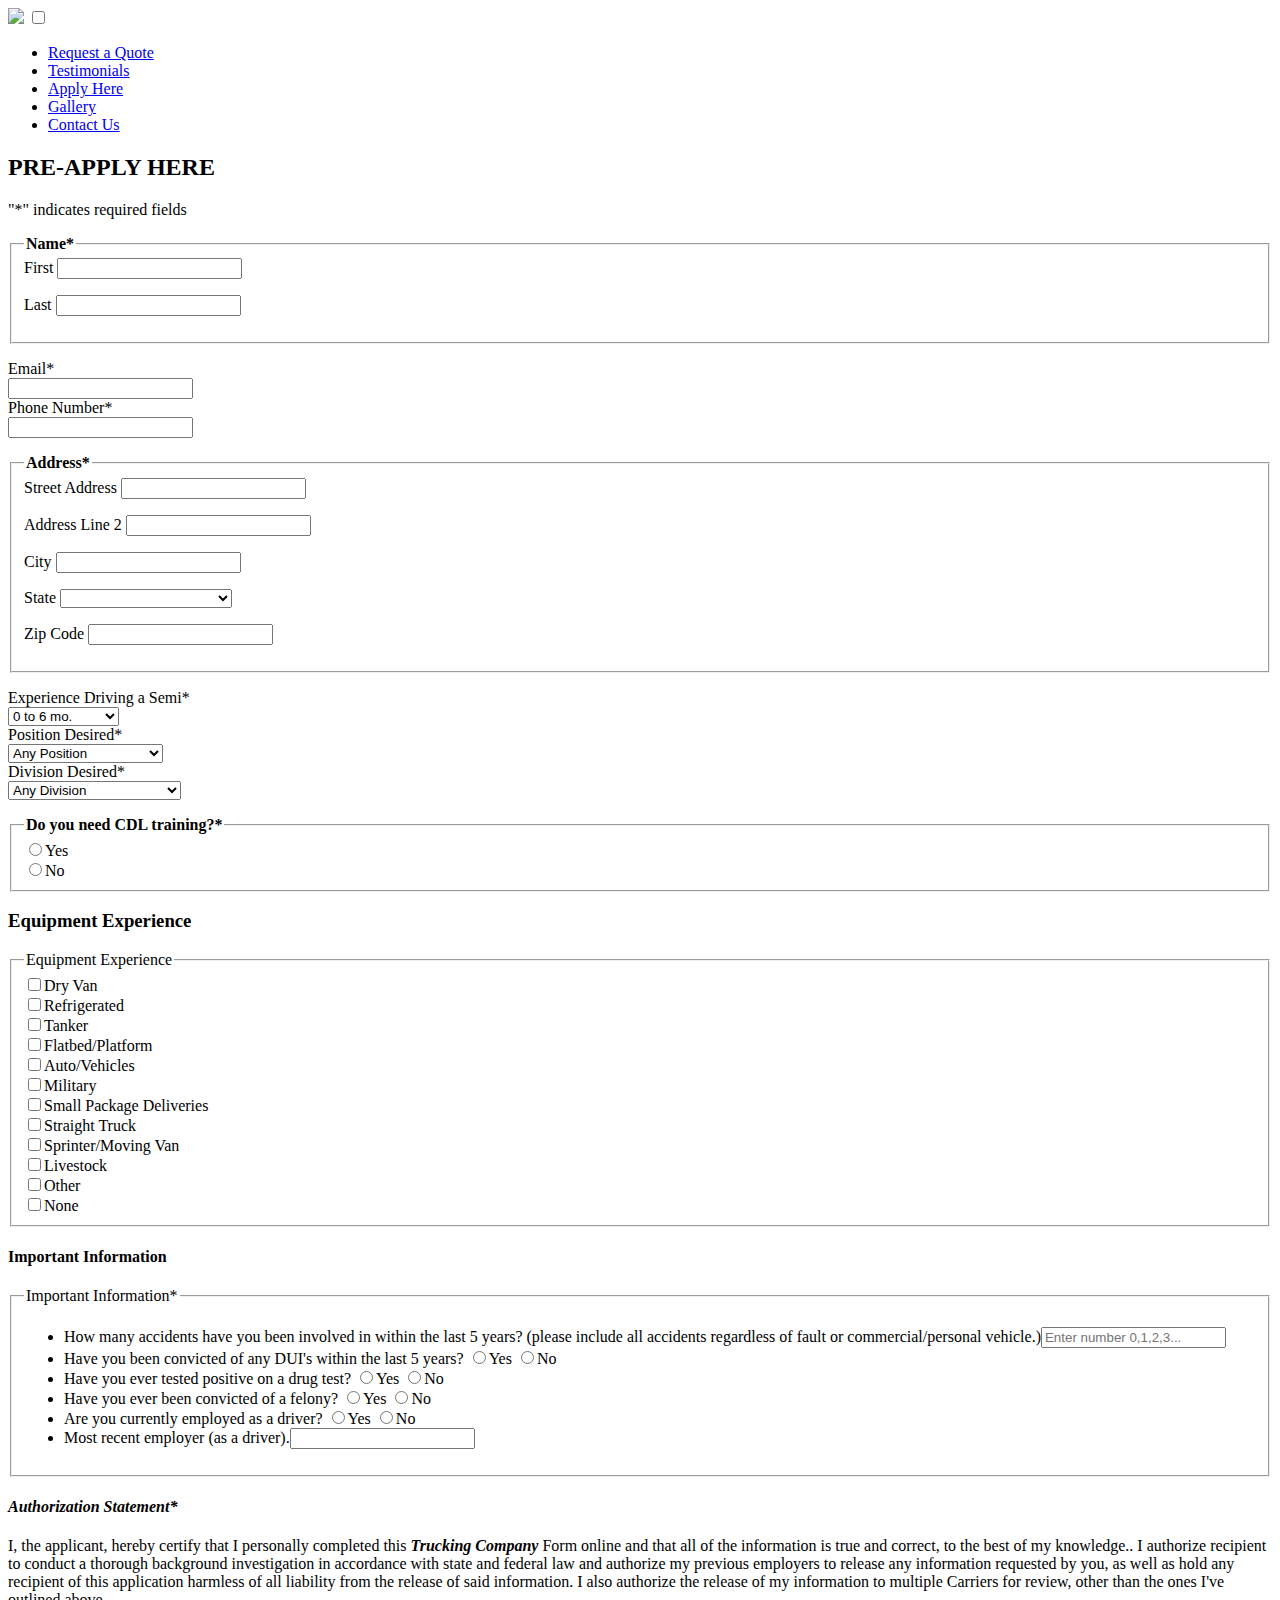
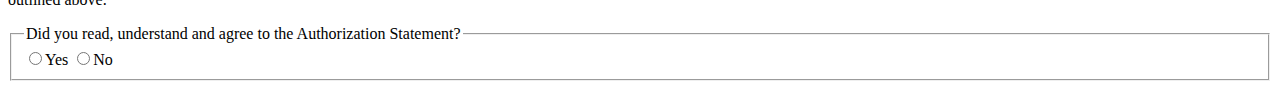
==== commit 5b5afa71: "Update apply-here.html" ====
--- a/apply-here.html
+++ b/apply-here.html
@@ -6,7 +6,7 @@
     <!-- App title -->
     <title>Responsive Pure CSS Menu</title>
     <!-- Link CSS file -->
-    <link rel="stylesheet" href="main.css">
+    <link rel="stylesheet" href="styles.css">
 </head>
 <body>
     <!-- Navigation bar -->
@@ -30,15 +30,14 @@
     <!-- Main content -->
     <main>
         <article>
-          <h2 id'centerapp'<span class='description' id='centerapp'><style id='centerapp'>
+          <h2><span class='description' id='centerapp'><style id='centerapp'>
 @import url('https://fonts.googleapis.com/css2?family=Goldman:wght@700&display=swap');
 </style>PRE-APPLY HERE</STYLE></span></h2>
-            <p>
-            </p>
+           
         </article>
     </main>
 </body>
-			<main id='centerapp' class='centerapp'>		<p id='centerapp'class='required_legend'>&quot;<span class="required_line_required_asterisk">*</span>&quot; indicates required fields</p>
+			<main id='centerapp' class='centerapp'>		<p id='centerapp'>&quot;<span class="required_line_required_asterisk">*</span>&quot; indicates required fields</p>
 <div class='appbody'> 
   <fieldset name='nameinfo' id='centerapp' ><legend id='centerappheader'><label class='name'><b>Name<span class="required_line_required_asterisk">*</span></b></label></legend>
  <form><label for='first-name' class='first-name'id='first-name'>First</label> <input type='text' aria-required='true'></input></form>
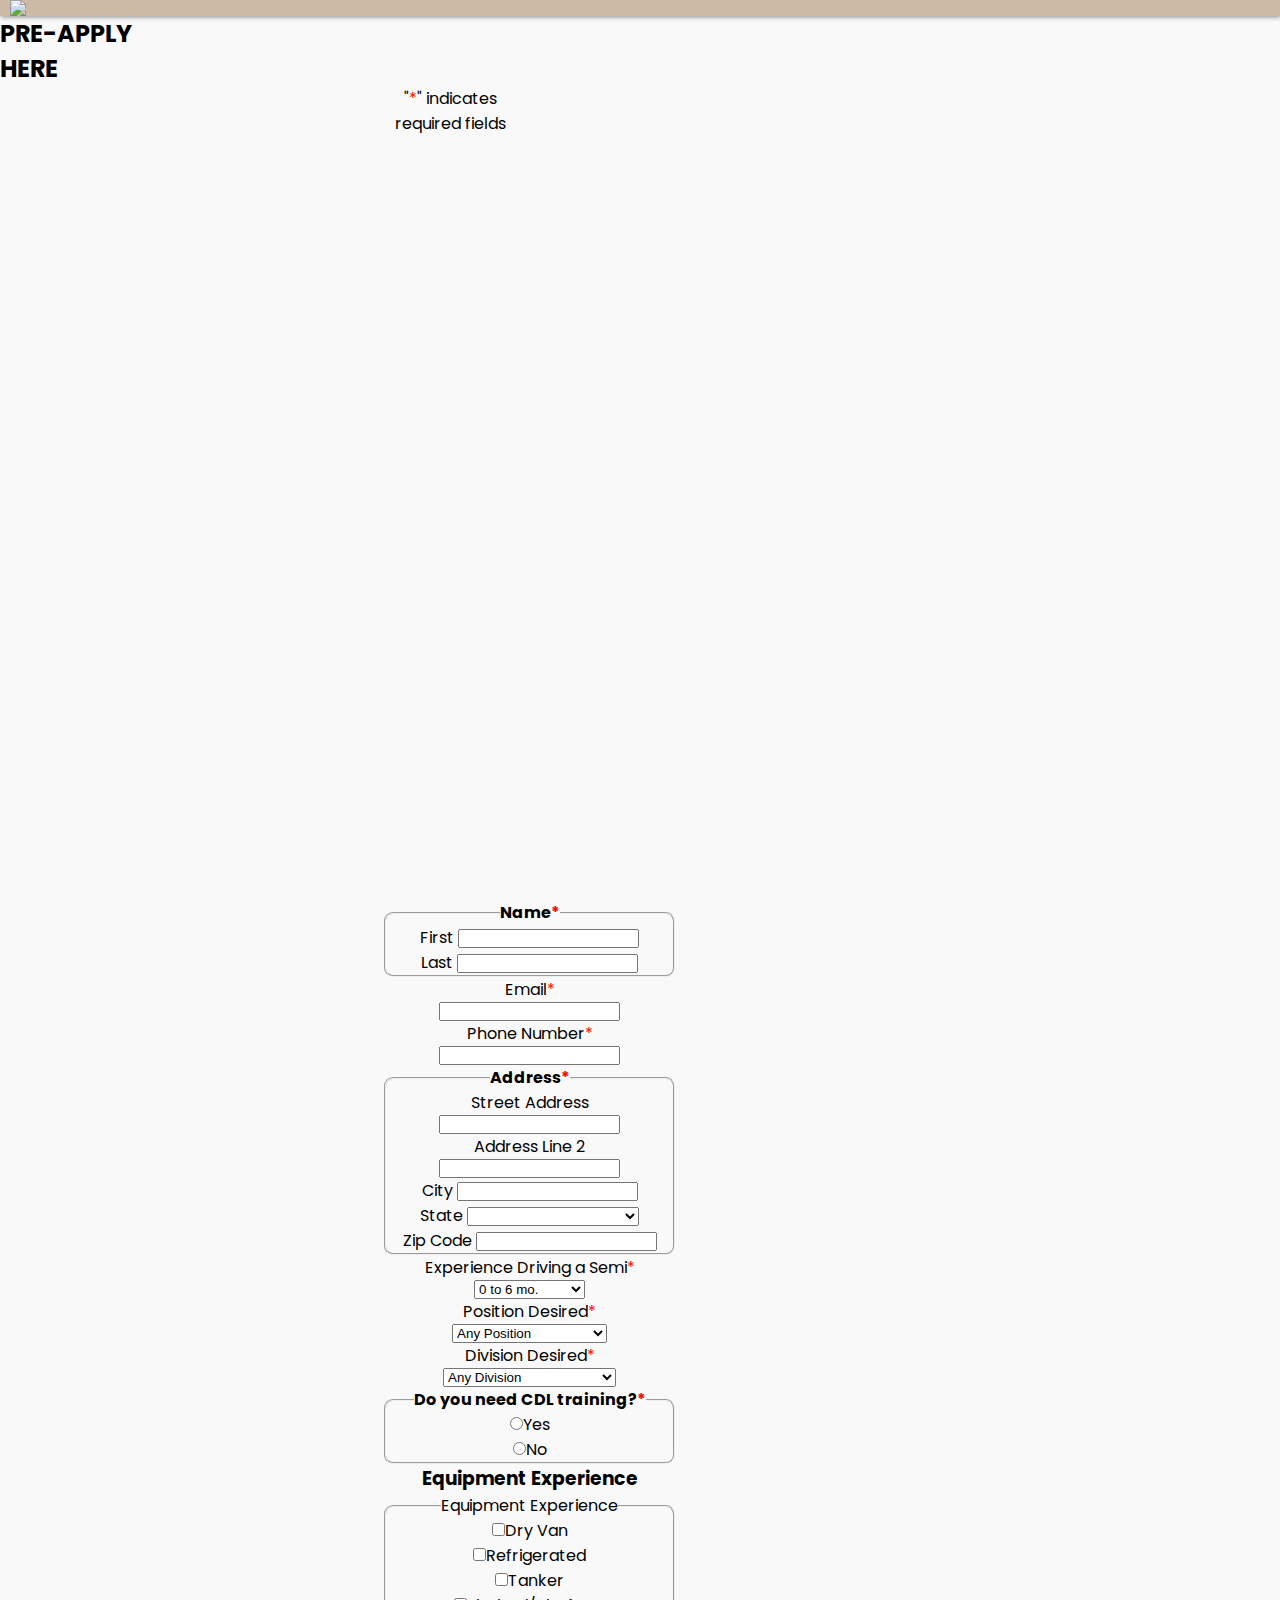
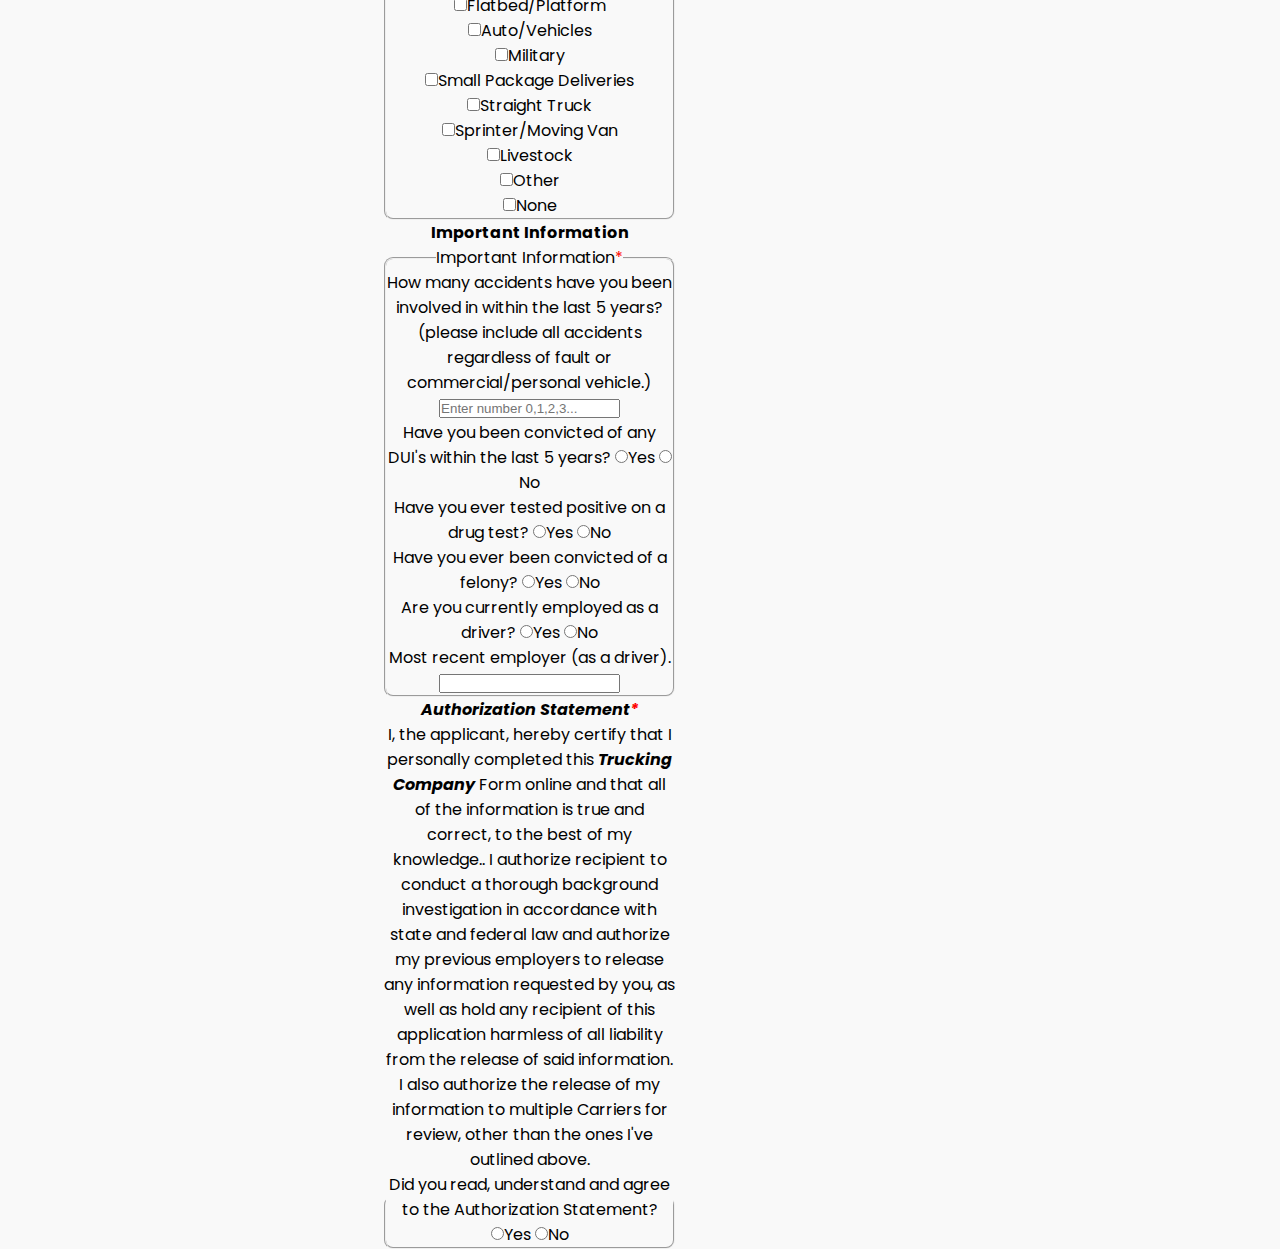
==== commit 27f9f845: "Update apply-here.html" ====
--- a/apply-here.html
+++ b/apply-here.html
@@ -6,7 +6,7 @@
     <!-- App title -->
     <title>Responsive Pure CSS Menu</title>
     <!-- Link CSS file -->
-    <link rel="stylesheet" href="styles.css">
+    <link rel="stylesheet" href="main.css">
 </head>
 <body>
     <!-- Navigation bar -->
--- a/main.css
+++ b/main.css
@@ -0,0 +1,153 @@
+/* Theming */
+@import url("https://fonts.googleapis.com/css2?family=Poppins:wght@400;700&display=swap"); /* import font */
+
+:root{
+    --white: #f9f9f9;
+    --black: #CDBAA5;
+    --gray: #85888C;
+} /* variables*/
+
+/* Reset */
+*{
+    margin: 0;
+    padding: 0;
+    box-sizing: border-box;
+}
+body{
+    background-color: var(--white);
+    font-family: "Poppins", sans-serif;
+}
+a{
+    text-decoration: none;
+}
+ul{
+    list-style: none;
+}
+
+/* Header */
+.header{
+    background-color: var(--black);
+    box-shadow: 1px 1px 5px 0px var(--gray);
+    position: sticky;
+    top: 0;
+    width: 100%;
+}
+/* Logo */
+.logo{
+    display: inline-block;
+    color: var(--white);
+    font-size: 60px;
+    margin-left: 10px;
+}
+
+/* Nav menu */
+.nav{
+    width: 100%;
+    height: 100%;
+    position: fixed;
+    background-color: var(--black);
+    overflow: hidden;
+
+}
+.menu a{
+    display: block;
+    padding: 30px;
+    color: var(--white);
+}
+.menu a:hover{
+    background-color: var(--gray);
+}
+.nav{
+    max-height: 0;
+    transition: max-height .5s ease-out;
+}
+
+/* Menu Icon */
+.hamb{
+    cursor: pointer;
+    float: right;
+    padding: 40px 20px;
+}/* Style label tag */
+
+.hamb-line {
+    background: var(--white);
+    display: block;
+    height: 2px;
+    position: relative;
+    width: 24px;
+
+} /* Style span tag */
+
+.hamb-line::before,
+.hamb-line::after{
+    background: var(--white);
+    content: '';
+    display: block;
+    height: 100%;
+    position: absolute;
+    transition: all .2s ease-out;
+    width: 100%;
+}
+.hamb-line::before{
+    top: 5px;
+}
+.hamb-line::after{
+    top: -5px;
+}
+
+.side-menu {
+    display: none;
+} /* Hide checkbox */
+
+
+/* Toggle menu icon */
+.side-menu:checked ~ nav{
+    max-height: 100%;
+}
+.side-menu:checked ~ .hamb .hamb-line {
+    background: transparent;
+}
+.side-menu:checked ~ .hamb .hamb-line::before {
+    transform: rotate(-45deg);
+    top:0;
+}
+.side-menu:checked ~ .hamb .hamb-line::after {
+    transform: rotate(45deg);
+    top:0;
+}
+
+/* Responsiveness */
+@media (min-width: 1040px) {
+    .nav{
+        max-height: none;
+        top: 0;
+        position: relative;
+        float: right;
+        width: fit-content;
+        background-color: transparent;
+    }
+    .menu li{
+        float: left;
+    }
+    .menu a:hover{
+        background-color: transparent;
+        color: var(--gray);
+
+    }
+
+    .hamb{
+        display: none;
+    }
+}
+
+
+#centerapp {text-align: center;
+  margin-right: 35%; 
+}
+
+.centerapp {padding-left: 30%;}
+
+
+fieldset {border-radius: 9px}
+
+.required_line_required_asterisk {color: red}
